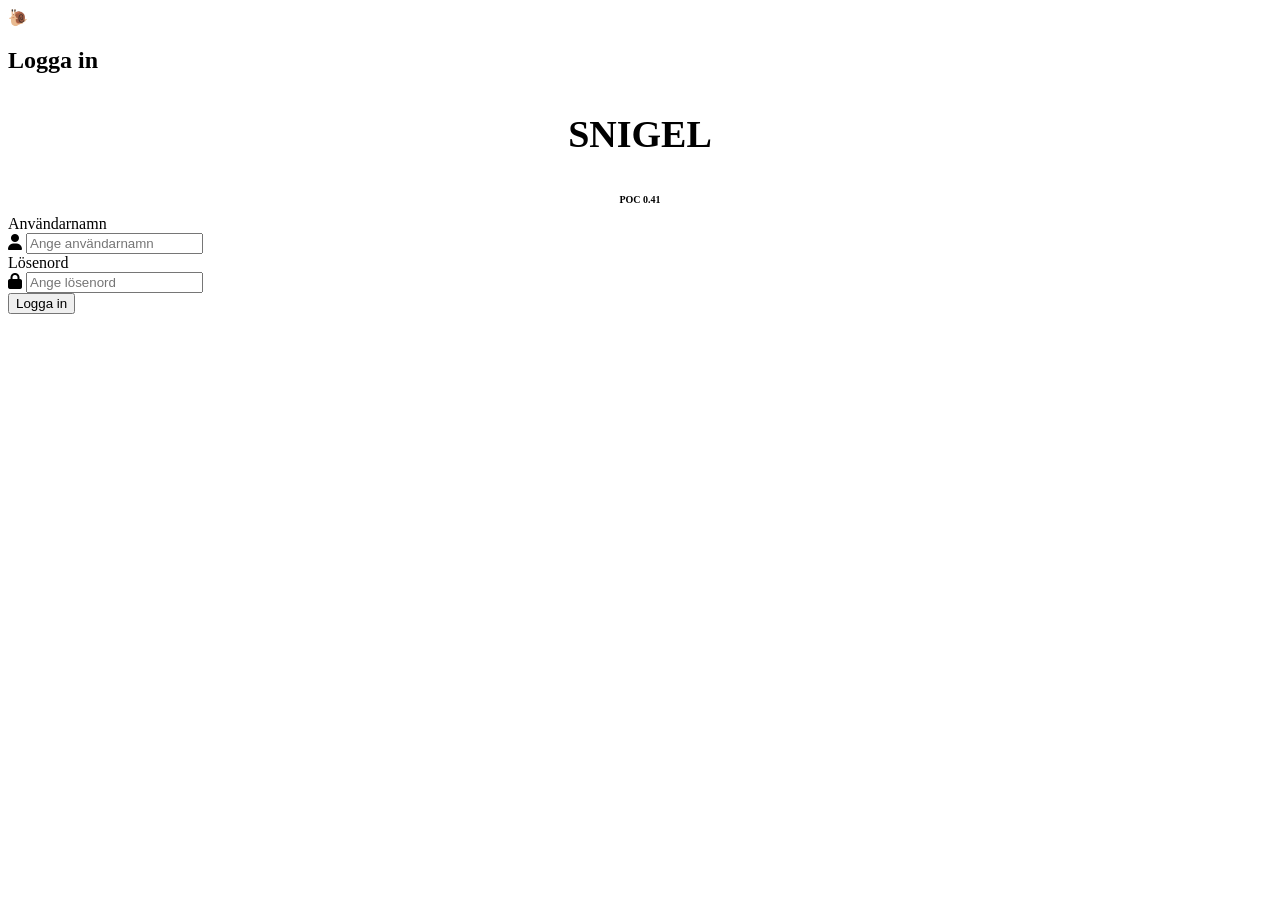
==== projektera.html @ 5fd0d65b "Add files via upload" ====
<!DOCTYPE html>
<html lang="sv">
<head>
    <meta charset="utf-8" />
    <meta name="viewport" content="width=device-width, initial-scale=1.0">
    <title>Projektering ETCS</title>
    <link rel="stylesheet" href="style.css">
</head>
<body id="projektera-page">

 <div class="card">
<div class="nav-menu" no-print>
    <a href="home.html">⬅ Tillbaka</a>
    
    <div id="user-display" style="font-size: 0.9em; color: #666;"></div> 
</div>

    <h2>Projektering av Hastighetsnedsättning ETCS</h2>
    <div id="errorLog"></div>

    <div class="no-print" style="margin-bottom: 20px;">
        <label for="entrySelect">Hämta sparad planering</label>
        <select id="entrySelect"><option>Laddar...</option></select>
        <hr>
    </div>
 
    <h3>Detaljer</h3>
    <div class="grid">
        <div><label>Identitet</label><input id="identitet" readonly></div>
        <div><label>Sträcka</label><input id="stracka" readonly></div>
        <div>
			<label>Ställverkstyp</label>
			<select id="stallverkstyp">
                <option value="">Välj ställverkstyp</option>
                <option value="95">95</option>
                <option value="M11">M11</option>
			</select>
		</div>
        <div>
			<label>RBC</label>
			<select id="rbc">
                <option value="">Välj RBC</option>
                <option value="X4GV">X4GV</option>
                <option value="X4LIN">X4LIN</option>
                <option value="X4KRA">X4KRA</option>
                <option value="X4BLN">X4BLN</option>
                <option value="X4HP">X4HP</option>
			</select>
		</div>
        <div><label>STH</label><input id="sth" readonly></div>
        <div><label>Axellast</label><input id="axellast" readonly></div>
        <div><label>Tåglängd</label><input id="taglangd" readonly></div>
        <div><label>Riktning</label><input id="riktning" readonly></div>
        <div><label>Orsak</label><input id="orsaktext" readonly></div>
        <div><label>Spår</label><input id="spar" readonly></div>
    </div>

    <label style="margin-top:15px">Passerar nedsättningen RBC/RBC eller Systemgräns?</label>
    <select id="passerar"><option value="Nej">Nej</option><option value="Ja">Ja</option></select>
    <div id="passerarText">OBS: Projektering över gränser kräver särskild hantering.</div>
    
    <div id="routes-container"></div>
    
    <div class="no-print" style="margin:20px 0;">
        <button type="button" onclick="addNewRouteBlock()" class="btn-success">+ Lägg till ny sträcka</button>
    </div>

    <table class="control-table">
        <thead><tr><th width="30%">Åtgärd</th><th>Datum</th><th>Sign</th><th>Kommentar</th></tr></thead>
        <tbody>
            <tr><td class="label-cell">Egenkontroll</td><td><input type="date"></td><td><input></td><td><input></td></tr>
            <tr><td class="label-cell">Säkerhetsgranskad</td><td><input type="date"></td><td><input></td><td><input></td></tr>
            <tr><td class="label-cell">Definierad i RBC</td><td><input type="date"></td><td><input></td><td><input></td></tr>
        </tbody>
    </table>

    <div class="footer-row no-print">
	<button id="saveProjekteringBtn" class="btn-primary" disabled style="background-color: #6c757d; cursor: not-allowed; margin-right: auto;">
        💾 Spara & Klarmarkera
    </button>
        <button onclick="generateXML()" class="btn-ghost">💾 Skapa XML</button>
        <button type="button" class="btn-primary" onclick="printPage()">🖨️ Skriv ut</button>
    </div>
</div>

<script type="module" src="js/app.js"></script>
</body>
</html>
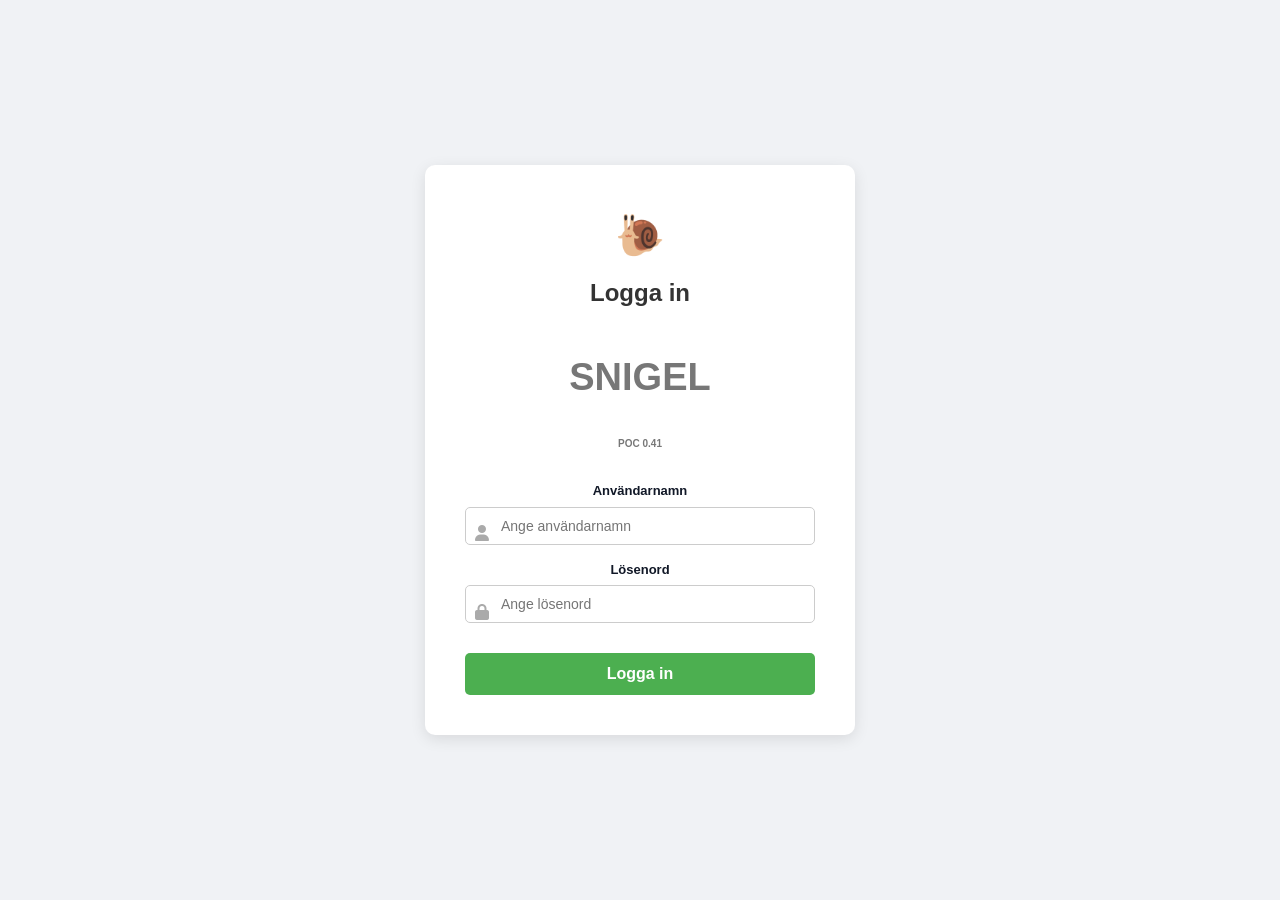
==== commit 2e705588: "Update projektera.html" ====
--- a/projektera.html
+++ b/projektera.html
@@ -5,15 +5,27 @@
     <meta name="viewport" content="width=device-width, initial-scale=1.0">
     <title>Projektering ETCS</title>
     <link rel="stylesheet" href="style.css">
+    <style>
+        .track { stroke: #4b5563; stroke-width: 4px; stroke-linecap: round; }
+        .station-name { font-size: 16px; font-weight: bold; fill: #111827; font-family: sans-serif; letter-spacing: 1px; }
+        .distance-line { stroke-width: 2px; stroke-dasharray: 4; }
+        .distance-text { font-size: 12px; font-weight: bold; font-family: sans-serif; }
+        .range-track-line { stroke: #fbbf24; stroke-width: 8px; opacity: 0.5; }
+        .km-marker { font-size: 9px; fill: #9ca3af; text-anchor: middle; font-family: sans-serif; }
+        .symbol-label { font-size: 11px; font-weight: bold; fill: #111827; text-anchor: middle; font-family: sans-serif; }
+        .track-highlight { stroke: #0078d4; stroke-width: 2px; opacity: 0.5; }
+        .offset-line { stroke: #0078d4; stroke-width: 1.5px; stroke-dasharray: 2; }
+        .offset-text { font-size: 11px; fill: #0078d4; text-anchor: middle; font-family: sans-serif; }
+        .symbol-group { cursor: pointer; }
+    </style>
 </head>
 <body id="projektera-page">
 
- <div class="card">
-<div class="nav-menu" no-print>
-    <a href="home.html">⬅ Tillbaka</a>
-    
-    <div id="user-display" style="font-size: 0.9em; color: #666;"></div> 
-</div>
+<div class="card">
+    <div class="nav-menu no-print">
+        <a href="home.html">⬅ Tillbaka</a>
+        <div id="user-display" style="font-size: 0.9em; color: #666;"></div> 
+    </div>
 
     <h2>Projektering av Hastighetsnedsättning ETCS</h2>
     <div id="errorLog"></div>
@@ -29,24 +41,24 @@
         <div><label>Identitet</label><input id="identitet" readonly></div>
         <div><label>Sträcka</label><input id="stracka" readonly></div>
         <div>
-			<label>Ställverkstyp</label>
-			<select id="stallverkstyp">
+            <label>Ställverkstyp</label>
+            <select id="stallverkstyp">
                 <option value="">Välj ställverkstyp</option>
                 <option value="95">95</option>
                 <option value="M11">M11</option>
-			</select>
-		</div>
+            </select>
+        </div>
         <div>
-			<label>RBC</label>
-			<select id="rbc">
+            <label>RBC</label>
+            <select id="rbc">
                 <option value="">Välj RBC</option>
                 <option value="X4GV">X4GV</option>
                 <option value="X4LIN">X4LIN</option>
                 <option value="X4KRA">X4KRA</option>
                 <option value="X4BLN">X4BLN</option>
                 <option value="X4HP">X4HP</option>
-			</select>
-		</div>
+            </select>
+        </div>
         <div><label>STH</label><input id="sth" readonly></div>
         <div><label>Axellast</label><input id="axellast" readonly></div>
         <div><label>Tåglängd</label><input id="taglangd" readonly></div>
@@ -58,6 +70,24 @@
     <label style="margin-top:15px">Passerar nedsättningen RBC/RBC eller Systemgräns?</label>
     <select id="passerar"><option value="Nej">Nej</option><option value="Ja">Ja</option></select>
     <div id="passerarText">OBS: Projektering över gränser kräver särskild hantering.</div>
+
+    <!-- === GRAFISK VY === -->
+    <h3 style="margin-top: 30px;">Grafisk Vy (Klicka på signaler för att lägga till i tabell)</h3>
+    <div class="map-container" style="border: 1px solid #eaeaea; border-radius: 8px; padding: 20px; background: #fff; margin-bottom: 20px;">
+        <div style="font-size:13px; color:#333; margin-bottom: 20px; display: flex; gap: 15px;">
+            <div>Signal: <strong id="uiId">-</strong></div>
+            <div>Position: <strong id="uiKm">-</strong></div>
+            <div>Justering: <strong id="uiOffset" style="color:#0078d4;">0 m</strong></div>
+        </div>
+
+        <div id="mapWrapper" style="width: 100%; overflow-x: auto; white-space: nowrap; padding-bottom: 10px;">
+            <svg id="svgMap"></svg>
+        </div>
+        <div id="measurement-readout" style="margin-top: 15px; font-size: 13px; color: #666;">
+            Klicka på en signal: 1 klick=Start (Grön), 2 klick=Slut (Röd).
+        </div>
+        <div id="track-selector" style="display:none;"></div> <!-- Dold men behövs för logiken i visual.js -->
+    </div>
     
     <div id="routes-container"></div>
     
@@ -75,9 +105,9 @@
     </table>
 
     <div class="footer-row no-print">
-	<button id="saveProjekteringBtn" class="btn-primary" disabled style="background-color: #6c757d; cursor: not-allowed; margin-right: auto;">
-        💾 Spara & Klarmarkera
-    </button>
+        <button id="saveProjekteringBtn" class="btn-primary" disabled style="background-color: #6c757d; cursor: not-allowed; margin-right: auto;">
+            💾 Spara & Klarmarkera
+        </button>
         <button onclick="generateXML()" class="btn-ghost">💾 Skapa XML</button>
         <button type="button" class="btn-primary" onclick="printPage()">🖨️ Skriv ut</button>
     </div>
--- a/style.css
+++ b/style.css
@@ -0,0 +1,499 @@
+:root {
+    --bg-color: #eef2f7;
+    --card-bg: #ffffff;
+    --primary-color: #0078d4;
+    --primary-hover: #005a9e;
+    --text-color: #111827;
+    --text-muted: #6b7280;
+    --border-color: #dbe3ea;
+    --danger-color: #dc3545;
+    --success-color: #28a745;
+    --focus-ring: rgba(0, 120, 212, 0.12);
+}
+
+body {
+    font-family: "Segoe UI", Roboto, Helvetica, Arial, sans-serif;
+    background: var(--bg-color);
+    color: var(--text-color);
+    margin: 24px;
+    line-height: 1.5;
+}
+
+/* --- Layout & Card --- */
+.card {
+    max-width: 1100px;
+    margin: 0 auto;
+    background: var(--card-bg);
+    padding: 28px;
+    border-radius: 12px;
+    box-shadow: 0 6px 22px rgba(16, 24, 40, 0.06);
+}
+
+h1, h2 { margin-top: 0; font-weight: 600; color: #111; }
+h3 {
+    margin-top: 30px; margin-bottom: 15px;
+    font-size: 18px; border-bottom: 1px solid #eee;
+    padding-bottom: 8px;
+}
+
+/* --- Navigering --- */
+.nav-links { margin-bottom: 20px; font-size: 14px; }
+.nav-links a {
+    color: var(--primary-color);
+    text-decoration: none;
+    margin-right: 15px;
+    font-weight: 600;
+}
+.nav-links a:hover { text-decoration: underline; }
+
+.nav-menu {
+        display: flex;              /* Lägger barnen på rad */
+        justify-content: space-between; /* Knuffar isär dem: en till vänster, en till höger */
+        align-items: center;        /* Ser till att de hamnar snyggt i höjdled (mitten) */
+        padding: 10px 0;           /* Lite luft uppe och nere */
+        margin-bottom: 20px;        /* Luft under hela raden */
+    }
+
+    /* Valfritt: Gör tillbaka-länken lite snyggare */
+    .nav-menu a {
+        text-decoration: none;
+        color: #333;
+        font-weight: bold;
+    }
+    .nav-menu a:hover {
+        text-decoration: underline;
+    }
+
+
+
+
+/* --- Grid & Formulär --- */
+.grid { display: grid; grid-template-columns: repeat(2, 1fr); gap: 18px 28px; }
+.full-width { grid-column: 1 / -1; }
+
+label { display: block; margin-bottom: 6px; font-size: 13px; font-weight: 600; }
+
+input, select, textarea {
+    width: 100%;
+    padding: 10px 12px;
+    border-radius: 8px;
+    border: 1px solid var(--border-color);
+    background: #fff;
+    font-size: 14px;
+    box-sizing: border-box;
+    font-family: inherit;
+    margin-bottom: 15px;
+}
+
+input:focus, select:focus, textarea:focus {
+    outline: none;
+    border-color: var(--primary-color);
+    box-shadow: 0 0 0 4px var(--focus-ring);
+}
+
+/* Datumfält-inställningar */
+input[type="date"] {
+    cursor: pointer;
+    position: relative;
+}
+
+textarea { min-height: 100px; resize: vertical; }
+
+/* --- Knappar --- */
+.actions { display: flex; gap: 12px; margin-top: 18px; align-items: center; }
+.footer-row { margin-top: 40px; border-top: 1px solid #eee; padding-top: 20px; display: flex; justify-content: flex-end; gap: 10px; }
+
+button {
+    padding: 10px 18px;
+    border-radius: 6px;
+    border: none;
+    cursor: pointer;
+    font-size: 14px;
+    font-weight: 600;
+    transition: background 0.2s;
+}
+
+.btn-primary { background: var(--primary-color); color: white; }
+.btn-primary:hover { background: var(--primary-hover); }
+
+.btn-ghost { background: transparent; border: 1px solid var(--border-color); color: var(--text-color); }
+.btn-ghost:hover { background: #f8f9fa; border-color: #c7d0d9; }
+
+.btn-danger { color: var(--danger-color); border-color: var(--danger-color); }
+.btn-danger:hover { background: #fff5f5; }
+
+.btn-success { background: var(--success-color); color: white; }
+
+/* --- Tabeller --- */
+.control-table { width: 100%; border-collapse: separate; border-spacing: 0 4px; margin-top: 10px; }
+.control-table th { text-align: left; font-size: 13px; color: #555; padding: 0 4px 8px; vertical-align: bottom; }
+.control-table td { vertical-align: top; padding: 0 4px; }
+.control-table .label-cell { white-space: nowrap; width: 1%; padding-top: 9px; font-weight: 600; }
+
+/* --- Listor (Radera-sidan) --- */
+.delete-list { list-style: none; padding: 0; }
+.delete-item {
+    background: #fff; border: 1px solid var(--border-color);
+    padding: 15px; border-radius: 8px; margin-bottom: 10px;
+    display: flex; justify-content: space-between; align-items: center;
+}
+.item-title { font-weight: 600; display: block; }
+.item-meta { font-size: 13px; color: var(--text-muted); }
+
+/* --- Helpers --- */
+.note { color: var(--text-muted); font-size: 13px; }
+.km-row { display: flex; gap: 8px; align-items: center; }
+.km-row input { width: 120px; }
+#errorLog, #passerarText { display: none; padding: 15px; border-radius: 8px; margin-bottom: 20px; font-size: 13px; }
+#errorLog { background: #ffe6e6; color: #cc0000; border: 1px solid #ffcccc; }
+#passerarText { background: #f9f9f9; color: #555; border: 1px solid #eee; }
+
+/* --- Responsivitet --- */
+@media (max-width: 800px) {
+    .grid { grid-template-columns: 1fr; }
+    .row { flex-direction: column; }
+}
+
+/* =========================================
+   PROFESSIONELL UTSKRIFTSDESIGN (REPORT STYLE)
+   ========================================= */
+@media print {
+    /* 1. Dölj allt som inte hör hemma i ett dokument */
+    .nav-menu, 
+    .no-print, 
+    button, 
+    .footer-row,
+    .actions,
+    #passerar, /* Gömmer själva dropdownen för "passerar" om du vill */
+    #passerarText {
+        display: none !important;
+    }
+
+    /* 2. Dokument-layout (A4) */
+    @page {
+        size: A4 portrait;
+        margin: 2cm; /* Generösa marginaler ser lyxigare ut */
+    }
+
+    body {
+        background: white !important;
+        font-family: 'Inter', 'Segoe UI', Helvetica, Arial, sans-serif !important;
+        font-size: 11pt;
+        color: #000;
+        margin: 0 !important;
+        line-height: 1.4;
+    }
+
+    /* Ta bort webb-stilen (skuggor, rundade hörn) */
+    .card, .container {
+        box-shadow: none !important;
+        border: none !important;
+        padding: 0 !important;
+        width: 100% !important;
+        max-width: 100% !important;
+    }
+
+    /* 3. Rubriker - Snygg och strikt typografi */
+    h2 {
+        font-size: 20pt;
+        text-align: center;
+        text-transform: uppercase;
+        letter-spacing: 1px;
+        margin-bottom: 30px;
+        border-bottom: 2px solid #000;
+        padding-bottom: 15px;
+    }
+
+    h3 {
+        font-size: 14pt;
+        margin-top: 25px;
+        margin-bottom: 10px;
+        color: #333;
+        border-bottom: 1px solid #ccc;
+        padding-bottom: 5px;
+        page-break-after: avoid;
+    }
+
+    /* 4. "Grid"-sektionen (Detaljer) -> Omvandla till snygga textblock */
+    .grid {
+        display: grid !important;
+        grid-template-columns: repeat(3, 1fr) !important; /* 3 kolumner */
+        gap: 20px 30px !important; /* Luft mellan uppgifterna */
+        margin-bottom: 20px;
+    }
+
+    /* Gör om Label + Input till "Rubrik + Värde" */
+    .grid div {
+        margin-bottom: 5px;
+        page-break-inside: avoid;
+    }
+
+    label {
+        display: block;
+        font-size: 9pt;
+        color: #666 !important;
+        text-transform: uppercase;
+        letter-spacing: 0.5px;
+        margin-bottom: 2px;
+        font-weight: normal !important;
+    }
+
+    /* Magin: Gör input till fet text utan rutor */
+    input[type="text"], 
+    input[type="number"], 
+    input[type="date"], 
+    select, 
+    textarea {
+        border: none !important;
+        background: transparent !important;
+        padding: 0 !important;
+        margin: 0 !important;
+        
+        font-size: 12pt !important;
+        font-weight: 700 !important; /* Fet text för datat */
+        color: #000 !important;
+        
+        width: 100%;
+        -webkit-appearance: none;
+        -moz-appearance: none;
+        appearance: none; /* Dölj pilen på select */
+    }
+
+    /* Fixa höjden på textarea så all text syns vid utskrift */
+    textarea {
+        resize: none;
+        overflow: hidden;
+        min-height: 1.5em;
+        white-space: pre-wrap; /* Behåll radbrytningar */
+    }
+
+    /* 5. Tabeller - Modern "Ren" Look (Horisontella linjer) */
+    table {
+        width: 100% !important;
+        border-collapse: collapse !important;
+        margin-top: 15px;
+        font-size: 10pt;
+        page-break-inside: auto;
+    }
+
+    thead th {
+        background-color: transparent !important;
+        border-bottom: 2px solid #000 !important;
+        text-align: left;
+        padding: 8px 4px;
+        font-weight: 700;
+        text-transform: uppercase;
+        font-size: 9pt;
+    }
+
+    tbody td {
+        border-bottom: 1px solid #ddd !important; /* Tunn grå linje mellan rader */
+        padding: 10px 4px;
+        vertical-align: top;
+    }
+    
+    /* Ta bort sista kolumnen (soptunnan) */
+    th:last-child, td:last-child {
+        display: none !important;
+    }
+
+    /* Inputs inuti tabeller */
+    table input, table select {
+        font-size: 10pt !important;
+        font-weight: normal !important; /* Vanlig textvikt i tabeller */
+    }
+
+    /* Signatur-rutorna (Control table) */
+    .control-table {
+        margin-top: 40px;
+        page-break-inside: avoid;
+    }
+    .control-table td {
+        border: 1px solid #ccc !important; /* Behåll rutor för signaturer */
+        height: 40px; /* Plats att skriva på */
+    }
+    .control-table .label-cell {
+        background-color: #f9f9f9 !important;
+        font-weight: bold;
+        width: 25%;
+    }
+}
+
+
+
+/* --- TABELLSTABILITET (Globalt) --- */
+.route-table {
+    table-layout: fixed; 
+    width: 100%;
+    border-collapse: collapse;
+}
+
+
+
+.route-table select {
+    width: 100%;
+    box-sizing: border-box;
+    overflow: hidden;
+    white-space: nowrap;
+}
+/* --- INLOGGNINGSSIDA --- */
+
+/* Centrera allt på sidan */
+.login-page {
+    background-color: #f0f2f5;
+    display: flex;
+    justify-content: center;
+    align-items: center;
+    height: 100vh;
+    margin: 0;
+}
+
+.login-wrapper {
+    display: flex;
+    flex-direction: column;
+    align-items: center;
+    gap: 20px;
+}
+
+.login-container {
+    background: white;
+    padding: 40px;
+    border-radius: 10px;
+    box-shadow: 0 4px 15px rgba(0,0,0,0.1);
+    width: 350px;
+    text-align: center;
+}
+
+.logo-icon {
+    font-size: 40px;
+    color: #4CAF50;
+    margin-bottom: 10px;
+}
+
+.login-header h2 {
+    margin: 10px 0 5px;
+    color: #333;
+}
+
+.login-header p {
+    color: #777;
+    font-size: 0.9rem;
+    margin-bottom: 30px;
+}
+
+/* Input med ikoner */
+.input-icon-wrap {
+    position: relative;
+}
+
+.input-icon-wrap i {
+    position: absolute;
+    left: 10px;
+    top: 50%;
+    transform: translateY(-50%);
+    color: #aaa;
+}
+
+.input-icon-wrap input {
+    width: 100%;
+    padding: 10px 10px 10px 35px; /* Plats för ikonen */
+    box-sizing: border-box;
+    border: 1px solid #ccc;
+    border-radius: 5px;
+}
+
+.btn-login {
+    background-color: #4CAF50;
+    color: white;
+    padding: 12px;
+    border: none;
+    border-radius: 5px;
+    width: 100%;
+    font-size: 1rem;
+    cursor: pointer;
+    margin-top: 15px;
+    transition: background 0.3s;
+}
+
+.btn-login:hover {
+    background-color: #45a049;
+}
+
+.error-text {
+    color: #e74c3c;
+    font-size: 0.9rem;
+    margin-top: 10px;
+}
+
+/* Fusklapp styling */
+.test-users {
+    background: #e8f5e9;
+    padding: 15px;
+    border-radius: 8px;
+    font-size: 0.85rem;
+    border: 1px solid #c8e6c9;
+    color: #2e7d32;
+    text-align: left;
+    width: 350px;
+}
+.test-users ul {
+    margin: 5px 0 0
+}
+
+/* =========================================
+   TOAST NOTIFICATIONS
+   ========================================= */
+#toast-container {
+    position: fixed;
+    bottom: 20px;
+    right: 20px;
+    z-index: 9999;
+    display: flex;
+    flex-direction: column;
+    gap: 10px;
+    pointer-events: none; /* Så man kan klicka igenom om det behövs */
+}
+
+.toast {
+    min-width: 250px;
+    max-width: 400px;
+    background: var(--card-bg);
+    color: var(--text-color);
+    padding: 15px 20px;
+    border-radius: 8px;
+    box-shadow: 0 4px 15px rgba(0, 0, 0, 0.15);
+    display: flex;
+    align-items: center;
+    gap: 12px;
+    font-size: 14px;
+    font-weight: 500;
+    animation: slideIn 0.3s ease forwards;
+    border-left: 5px solid var(--primary-color);
+    pointer-events: auto;
+}
+
+/* Färgvarianter för olika typer av notiser */
+.toast-success { border-left-color: var(--success-color); }
+.toast-error { border-left-color: var(--danger-color); }
+.toast-info { border-left-color: var(--primary-color); }
+
+.toast-icon {
+    font-size: 20px;
+}
+
+.toast-message {
+    line-height: 1.4;
+    white-space: pre-wrap; /* Behåller radbrytningar från din text */
+}
+
+/* Animationer */
+@keyframes slideIn {
+    from { transform: translateX(120%); opacity: 0; }
+    to { transform: translateX(0); opacity: 1; }
+}
+
+@keyframes fadeOut {
+    from { transform: translateX(0); opacity: 1; }
+    to { transform: translateX(120%); opacity: 0; }
+}
+
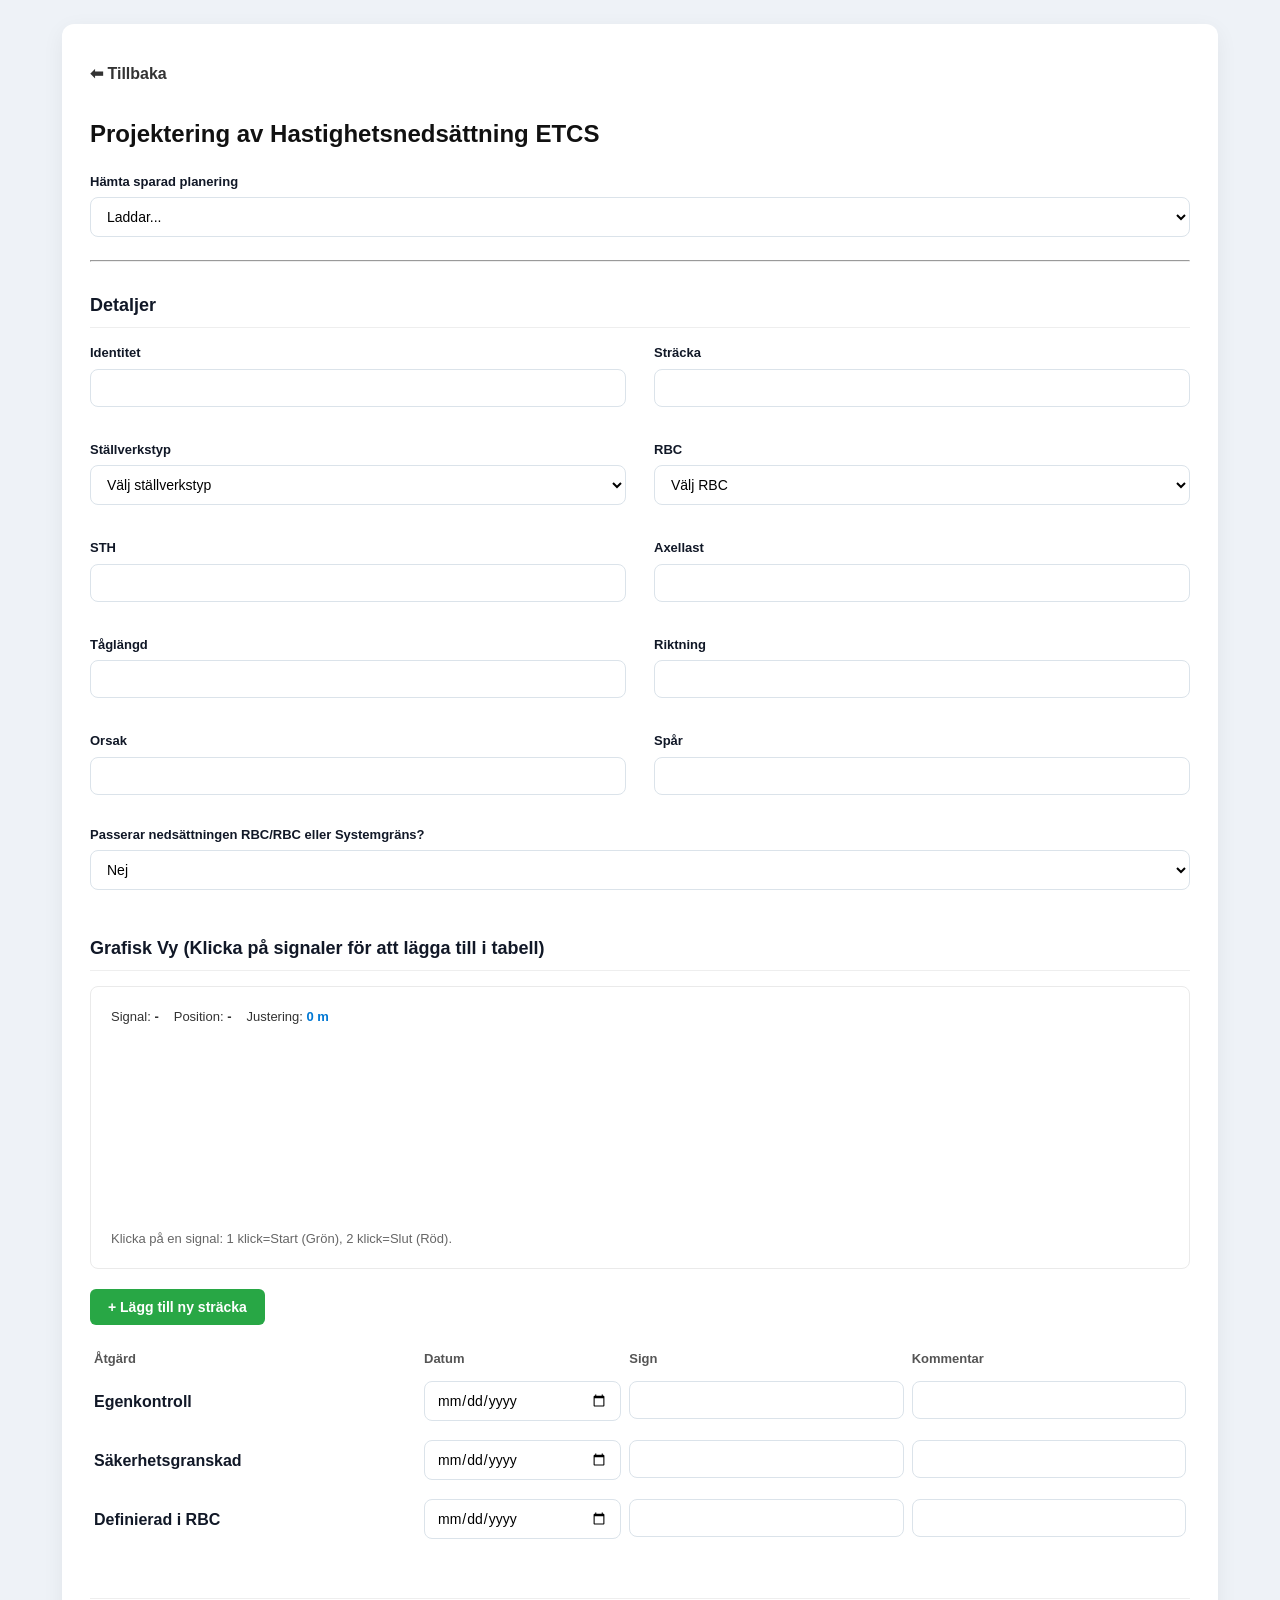
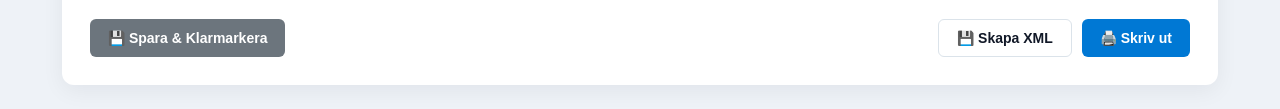
==== commit d307ac36: "Update projektera.html" ====
--- a/projektera.html
+++ b/projektera.html
@@ -86,7 +86,7 @@
         <div id="measurement-readout" style="margin-top: 15px; font-size: 13px; color: #666;">
             Klicka på en signal: 1 klick=Start (Grön), 2 klick=Slut (Röd).
         </div>
-        <div id="track-selector" style="display:none;"></div> <!-- Dold men behövs för logiken i visual.js -->
+        <div id="track-selector" style="display:none;"></div>
     </div>
     
     <div id="routes-container"></div>
